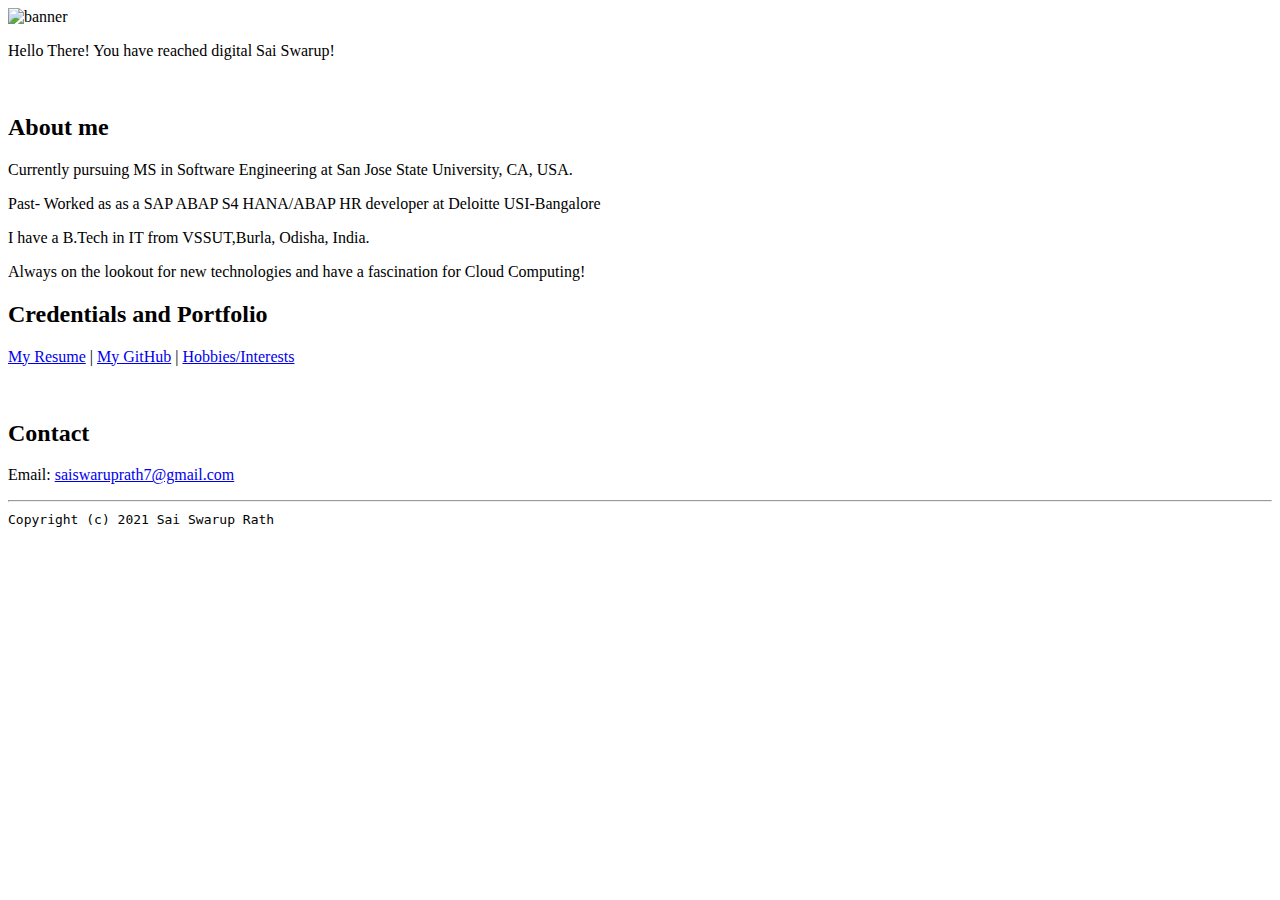
==== index.html @ 34e15a4f "Add files via upload" ====
<!doctype html>

<!-- this is a comment for human! -->

<html lang="en">

  <header>
     <title>Sai Swarup Rath's Portal</title>
     <link rel="stylesheet" href="css/master.css">
     <link rel="FaviconIcon" href="favicon.ico" type="image/x-icon">
     <link rel="shortcut" href="favicon.ico" type="image/x-icon">
     <meta name="viewport" content="width=device-width, initial-scale=1, shrink-to-fit=no">
     <meta name="name" content="Sai Swarup Rath's Portal">
  <!--   <meta name="robots" content="noindex, nofollow"> -->
  </header>

  <body>
    <img src="images/banner.jpg" width="75%" alt="banner">
    <div class = "bounce">
     <p>Hello There! You have reached digital Sai Swarup!</p>
    </div><br>
    
     <h2>About me</h2>
    <p>Currently pursuing MS in Software Engineering at San Jose State University, CA, USA.</p>
     <p>Past- Worked as as a SAP ABAP S4 HANA/ABAP HR developer at Deloitte USI-Bangalore</p>
     <p>I have a B.Tech in IT from VSSUT,Burla, Odisha, India.</p>
     <p>Always on the lookout for new technologies and have a fascination for Cloud Computing!</p>
     <h2>Credentials and Portfolio</h2>

   <p><a href="resume.html">My Resume</a> | <a href="https://github.com/saiswaruprath">My GitHub</a> | <a href="Hobbies.html">Hobbies/Interests</a> </p><br>
     <h2>Contact</h2>

    <p>Email: <a href="mailto:saiswaruprath7@gmail.com">saiswaruprath7@gmail.com</a></p>
  </body>

  <footer>
    <hr>
    <code>Copyright (c) 2021 Sai Swarup Rath</code>
  </footer>

</html>
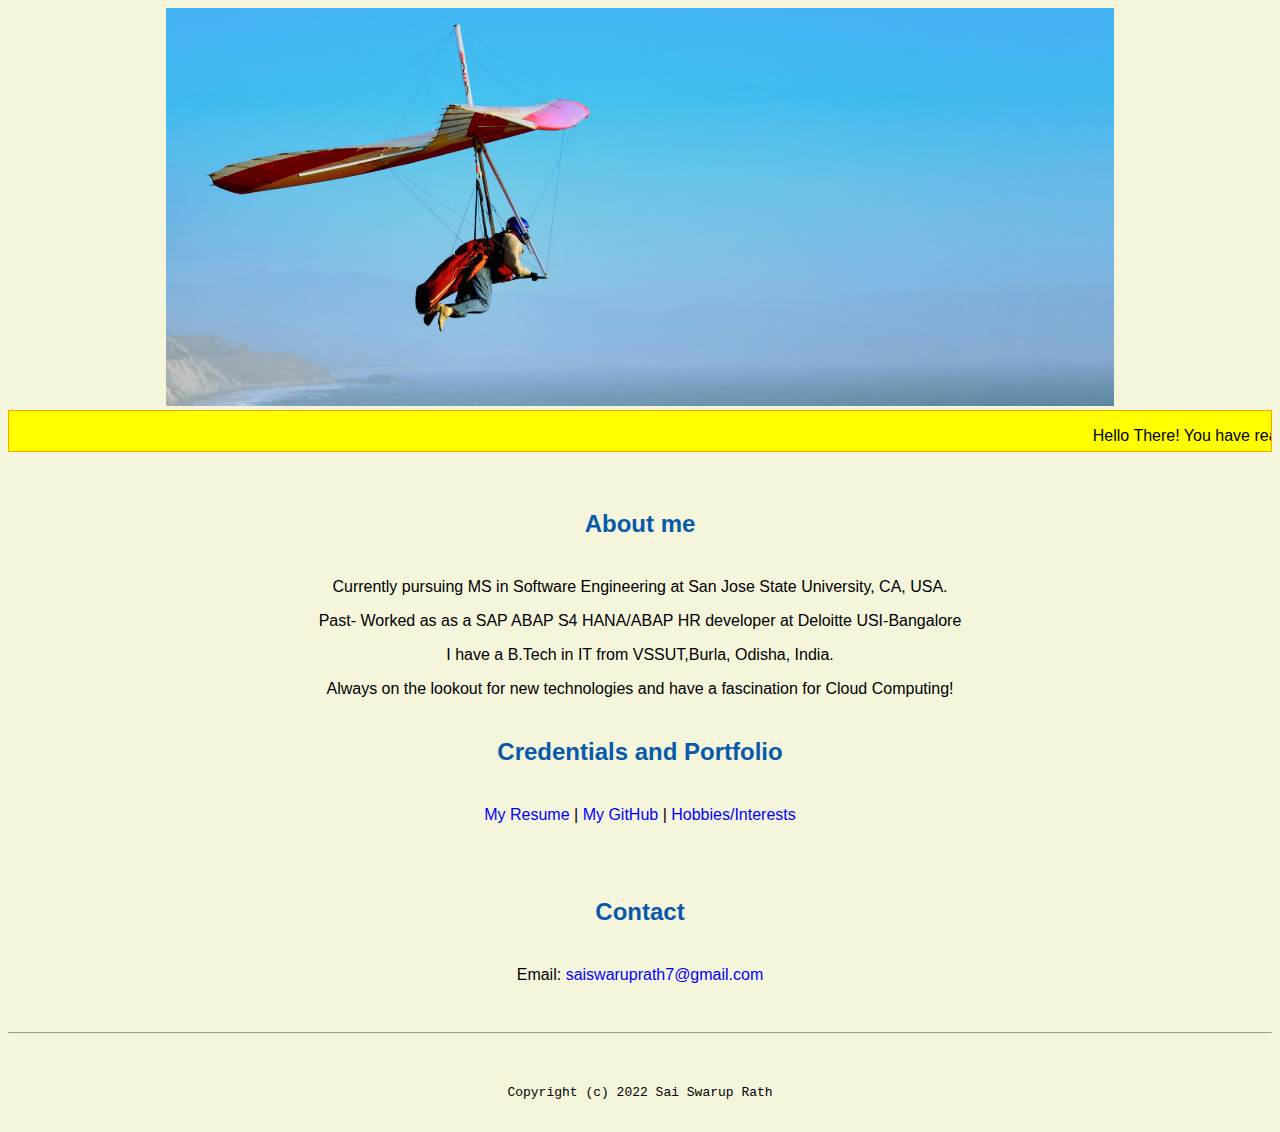
==== commit afd0d12d: "Update index.html" ====
--- a/index.html
+++ b/index.html
@@ -35,7 +35,7 @@
 
   <footer>
     <hr>
-    <code>Copyright (c) 2021 Sai Swarup Rath</code>
+    <code>Copyright (c) 2022 Sai Swarup Rath</code>
   </footer>
 
 </html>
--- a/css/master.css
+++ b/css/master.css
@@ -0,0 +1,106 @@
+/* Cascading stylesheet for the website */
+
+/* Text inside these asterisks and slashes are comments for human */
+
+  a {
+  color: blue;  /* set the text color to blue here */
+    text-decoration: none; /* This means we do not want hyperlinks to be underlined */
+  }
+
+  a:hover {
+    color: red;/* set the text color to red here */
+    text-decoration: none; /* This means we do not want hyperlinks to be underlined */
+  }
+
+  body {
+     background-color: beige;
+     color: black;  /* set the background color here */
+    font-family: Arial, Helvetica, sans-serif;/* set the text color to black here */
+    text-align: center;/* set the font here */
+    /* set the text alignment here */
+   }
+
+  footer {
+    margin-top: 2rem;
+    margin-bottom: 2rem;
+  }
+
+.bounce {
+ height: 40px;	
+ overflow: hidden;
+ position: relative;
+ background: yellow;
+ color: #000000;
+ border: 1px solid orange;
+}
+.bounce p {
+ position: absolute;
+ width: 100%;
+ height: 100%;
+ margin: 0;
+ line-height: 50px;
+ text-align: center;
+ /* Starting position */
+ -moz-transform:translateX(50%);
+ -webkit-transform:translateX(50%);	
+ transform:translateX(50%);
+ /* Apply animation to this element */	
+ -moz-animation: bouncing-text 5s linear infinite alternate;
+ -webkit-animation: bouncing-text 5s linear infinite alternate;
+ animation: bouncing-text 5s linear infinite alternate;
+}
+/* Move it (define the animation) */
+@-moz-keyframes bouncing-text {
+ 0%   { -moz-transform: translateX(50%); }
+ 100% { -moz-transform: translateX(-50%); }
+}
+@-webkit-keyframes bouncing-text {
+ 0%   { -webkit-transform: translateX(50%); }
+ 100% { -webkit-transform: translateX(-50%); }
+}
+@keyframes bouncing-text {
+ 0%   { 
+ -moz-transform: translateX(50%); /* Browser bug fix */
+ -webkit-transform: translateX(50%); /* Browser bug fix */
+ transform: translateX(50%); 		
+ }
+ 100% { 
+ -moz-transform: translateX(-50%); /* Browser bug fix */
+ -webkit-transform: translateX(-50%); /* Browser bug fix */
+ transform: translateX(-50%); 
+ }
+}
+
+  h2 {
+  color: #075AAB;
+     /* set the text color of to #075AAB here */
+    /* set both the bottom margin and top margin to 2.5rem here */
+    margin-bottom: 2.5rem;
+    margin-top: 2.5rem
+   }
+
+  h3 {
+    margin-bottom: 0;
+    margin-top: 2rem;
+  }
+
+  h4 {
+    margin-bottom: 1rem;
+    margin-top: 0.5rem;
+  }
+
+  h5 {
+    margin-top: 0.5rem;
+  }
+
+  hr {
+    margin-bottom: 3rem;
+    margin-top: 3rem;
+  }
+
+  /* this controls how the bullet points in the resume page looks */
+  ul {
+    display: table;
+    margin: 0 auto;
+    text-align: left;
+  }
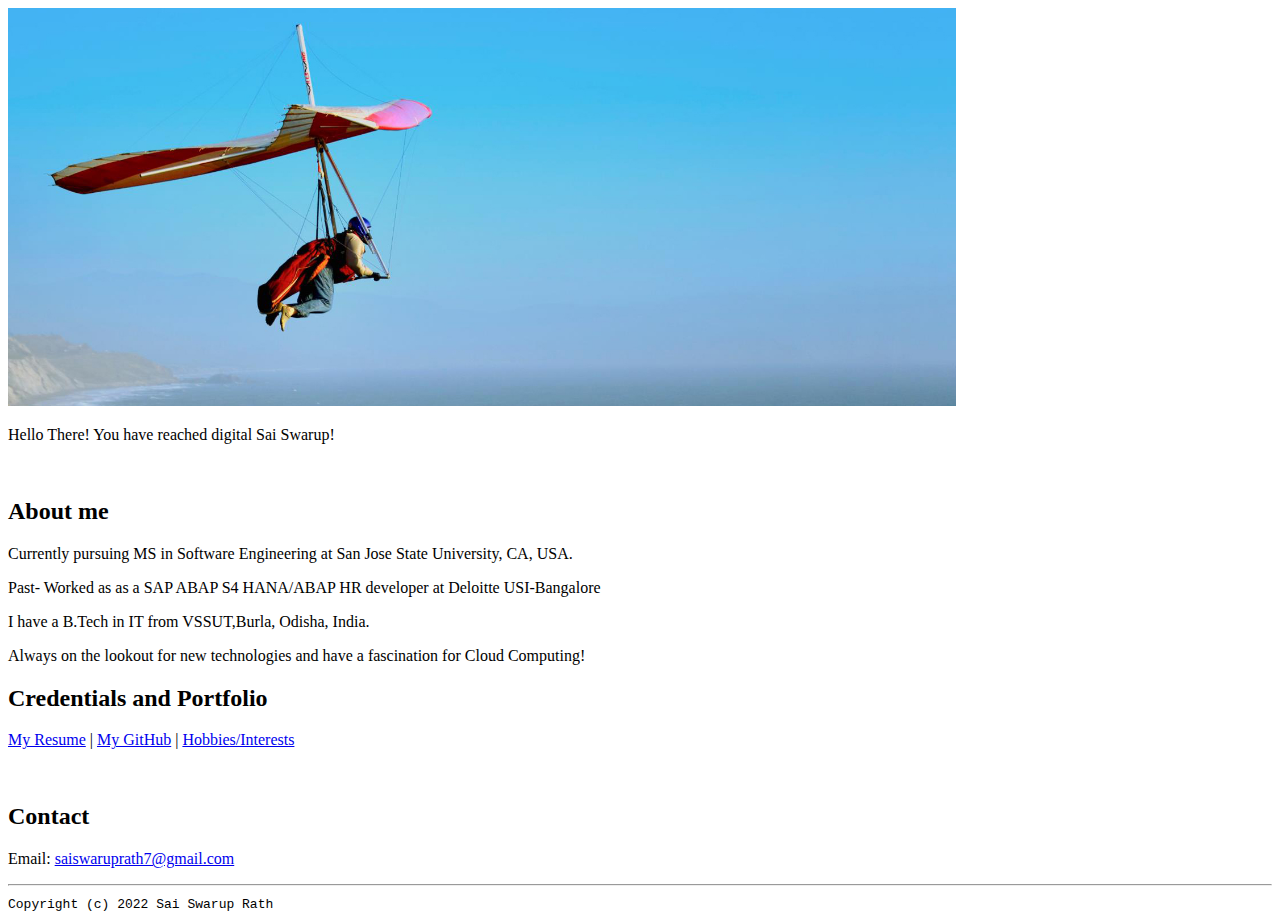
==== commit f68aeed1: "Update index.html" ====
--- a/index.html
+++ b/index.html
@@ -6,11 +6,11 @@
 
   <header>
      <title>Sai Swarup Rath's Portal</title>
-     <link rel="stylesheet" href="css/master.css">
-     <link rel="FaviconIcon" href="favicon.ico" type="image/x-icon">
-     <link rel="shortcut" href="favicon.ico" type="image/x-icon">
-     <meta name="viewport" content="width=device-width, initial-scale=1, shrink-to-fit=no">
-     <meta name="name" content="Sai Swarup Rath's Portal">
+   <!--  <link rel="stylesheet" href="css/master.css">  -->
+    <!--   <link rel="FaviconIcon" href="favicon.ico" type="image/x-icon"> -->
+    <!--   <link rel="shortcut" href="favicon.ico" type="image/x-icon"> -->
+    <!--   <meta name="viewport" content="width=device-width, initial-scale=1, shrink-to-fit=no"> -->
+    <!--   <meta name="name" content="Sai Swarup Rath's Portal"> -->
   <!--   <meta name="robots" content="noindex, nofollow"> -->
   </header>
 
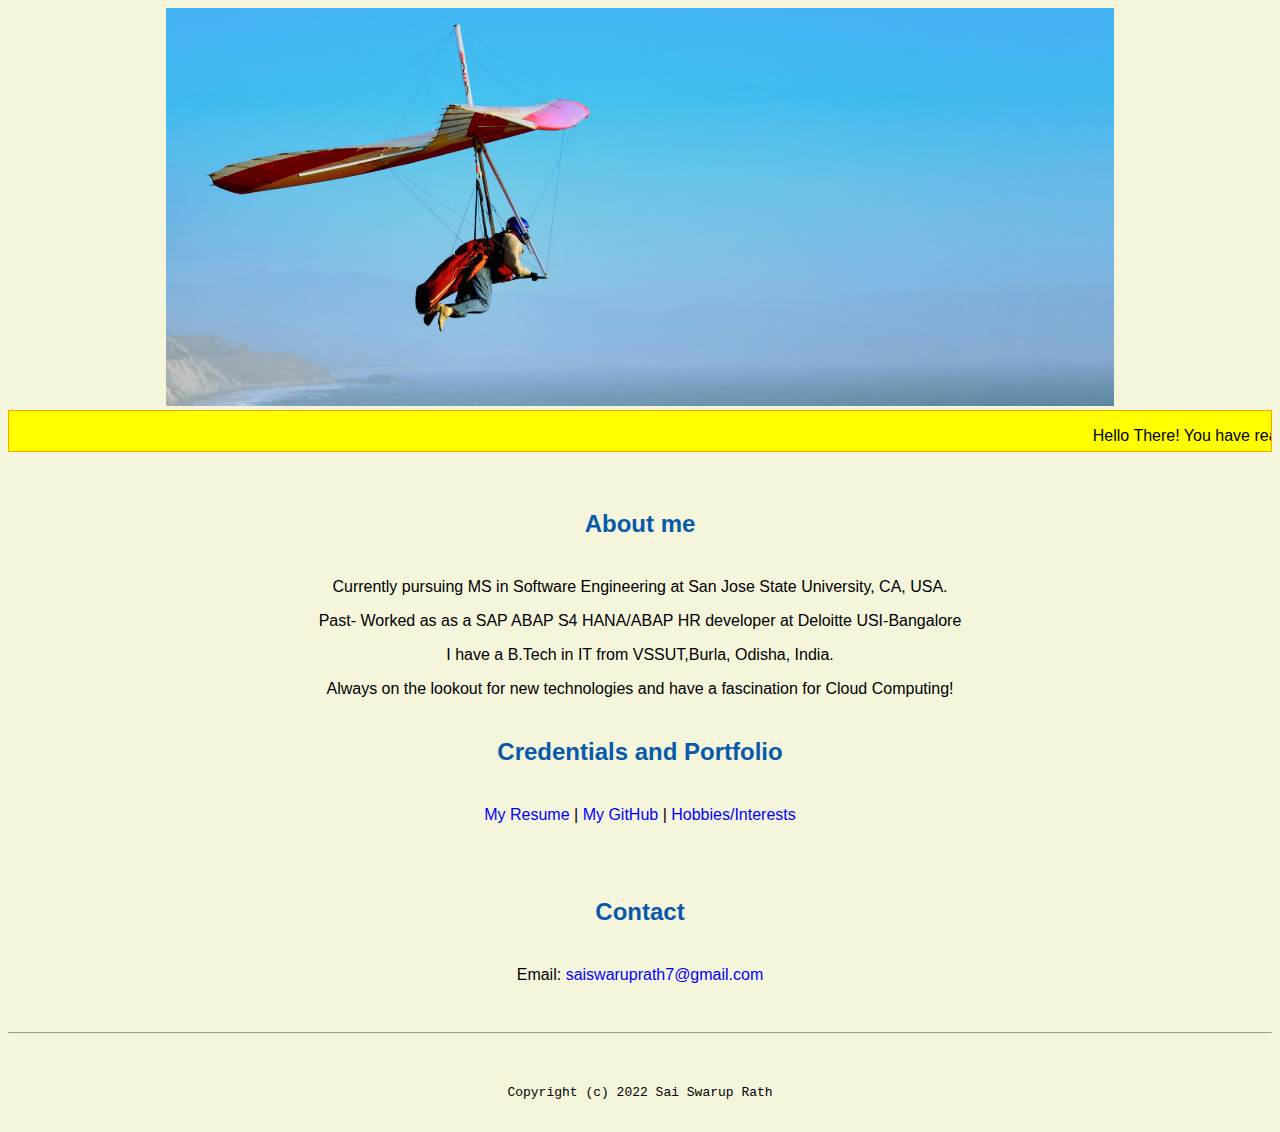
==== commit 46debd45: "Update index.html" ====
--- a/index.html
+++ b/index.html
@@ -6,11 +6,11 @@
 
   <header>
      <title>Sai Swarup Rath's Portal</title>
-   <!--  <link rel="stylesheet" href="css/master.css">  -->
-    <!--   <link rel="FaviconIcon" href="favicon.ico" type="image/x-icon"> -->
-    <!--   <link rel="shortcut" href="favicon.ico" type="image/x-icon"> -->
-    <!--   <meta name="viewport" content="width=device-width, initial-scale=1, shrink-to-fit=no"> -->
-    <!--   <meta name="name" content="Sai Swarup Rath's Portal"> -->
+     <link rel="stylesheet" href="css/master.css">  
+     <link rel="FaviconIcon" href="favicon.ico" type="image/x-icon"> 
+     <link rel="shortcut" href="favicon.ico" type="image/x-icon">
+     <meta name="viewport" content="width=device-width, initial-scale=1, shrink-to-fit=no"> 
+     <meta name="name" content="Sai Swarup Rath's Portal"> 
   <!--   <meta name="robots" content="noindex, nofollow"> -->
   </header>
 
